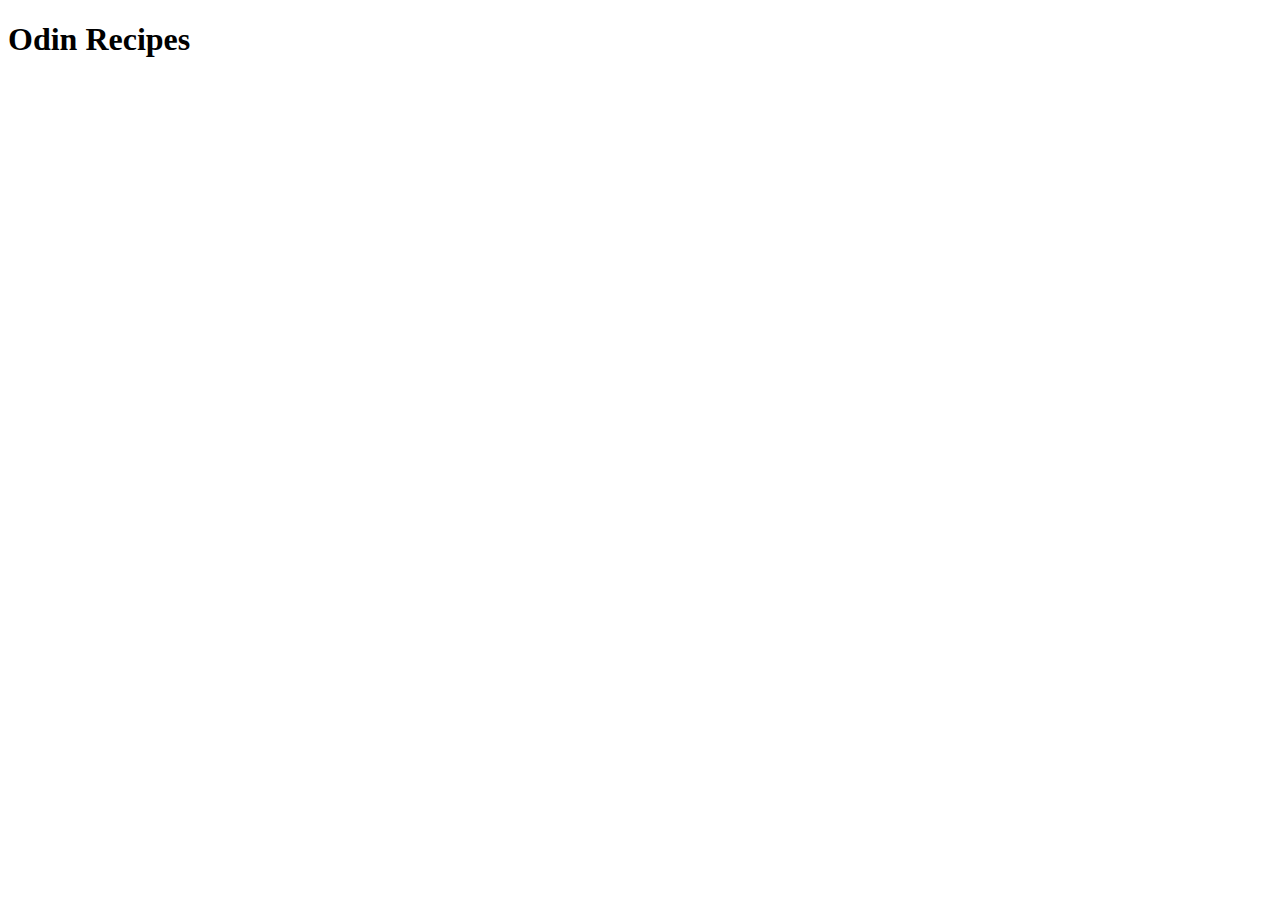
==== index.html @ 6479c7e7 "Work on content" ====
<!DOCTYPE html>
<html lang="en">
<head>
    <meta charset="UTF-8">
    <meta name="viewport" content="width=device-width, initial-scale=1.0">
    <title>Document</title>
</head>
<body>
    <h1>Odin Recipes</h1>
</body>
</html>
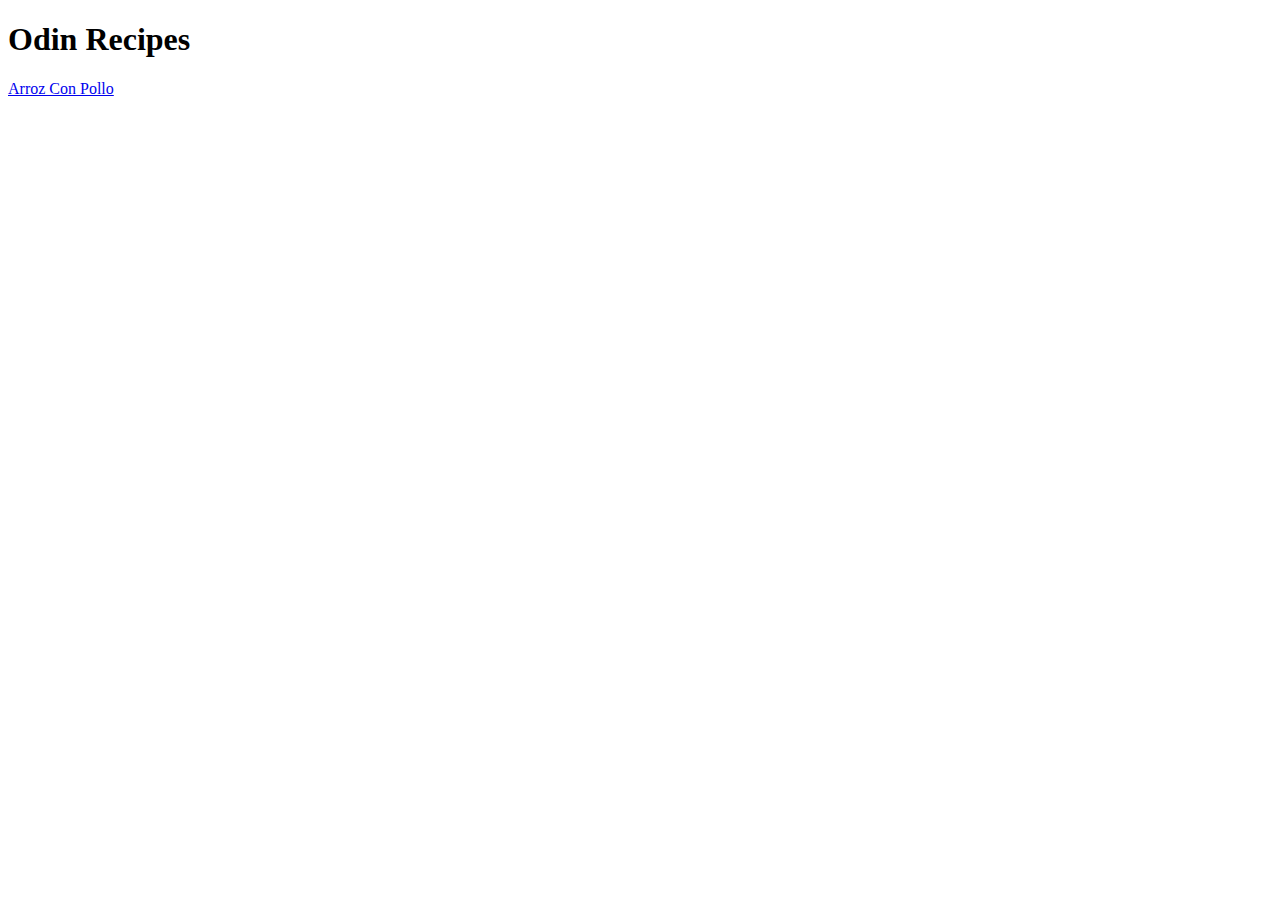
==== commit c7a4772d: "Add the tag a to link the recipe's page" ====
--- a/index.html
+++ b/index.html
@@ -7,5 +7,6 @@
 </head>
 <body>
     <h1>Odin Recipes</h1>
+    <a href="recipes/arrozconpollo.html">Arroz Con Pollo</a>
 </body>
 </html>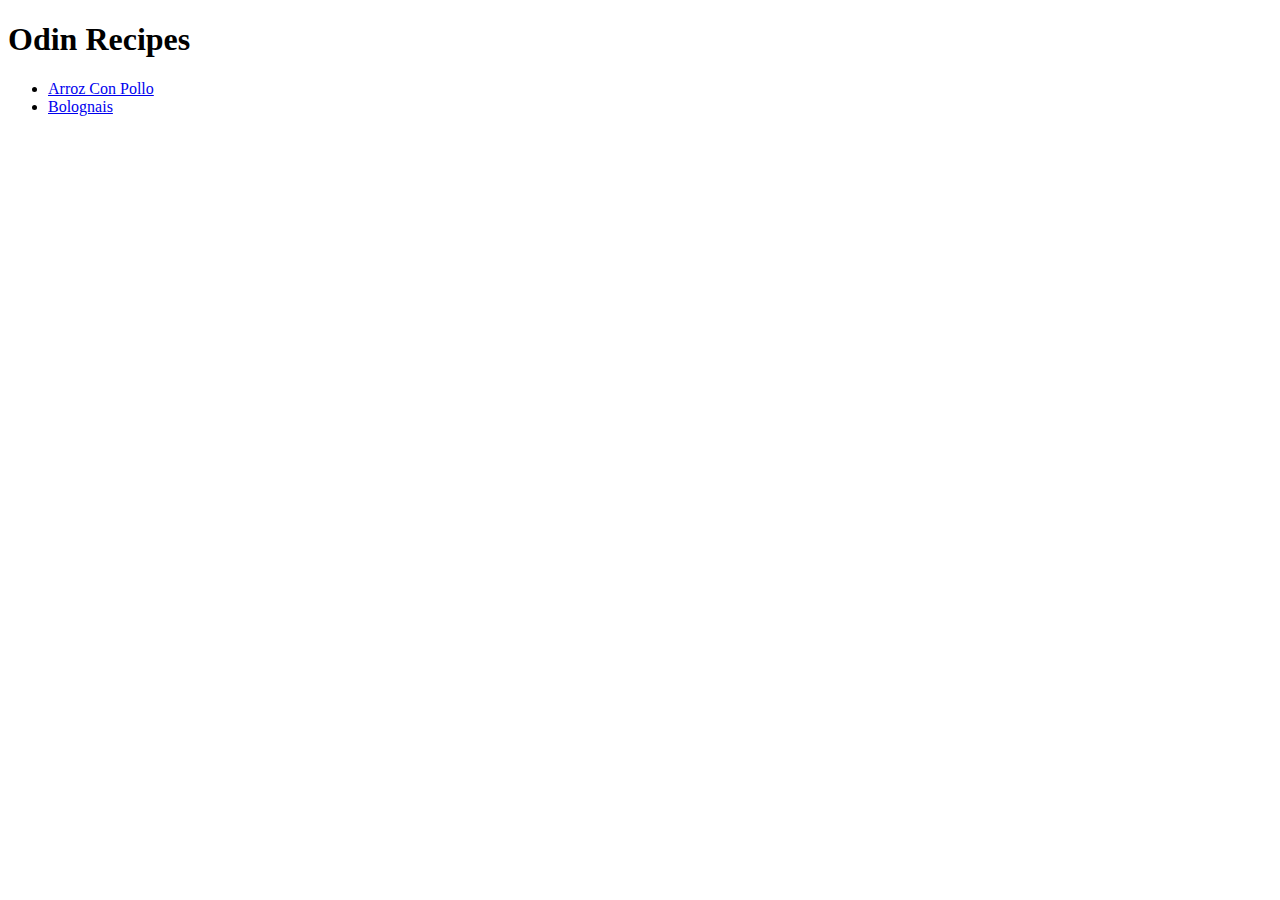
==== commit 4de4acb6: "Add one more recipe" ====
--- a/index.html
+++ b/index.html
@@ -7,6 +7,9 @@
 </head>
 <body>
     <h1>Odin Recipes</h1>
-    <a href="recipes/arrozconpollo.html">Arroz Con Pollo</a>
+    <ul>
+        <li><a href="recipes/arrozconpollo.html">Arroz Con Pollo</a></li>
+        <li><a href="recipes/bolognais.html">Bolognais</a></li>
+    </ul>
 </body>
 </html>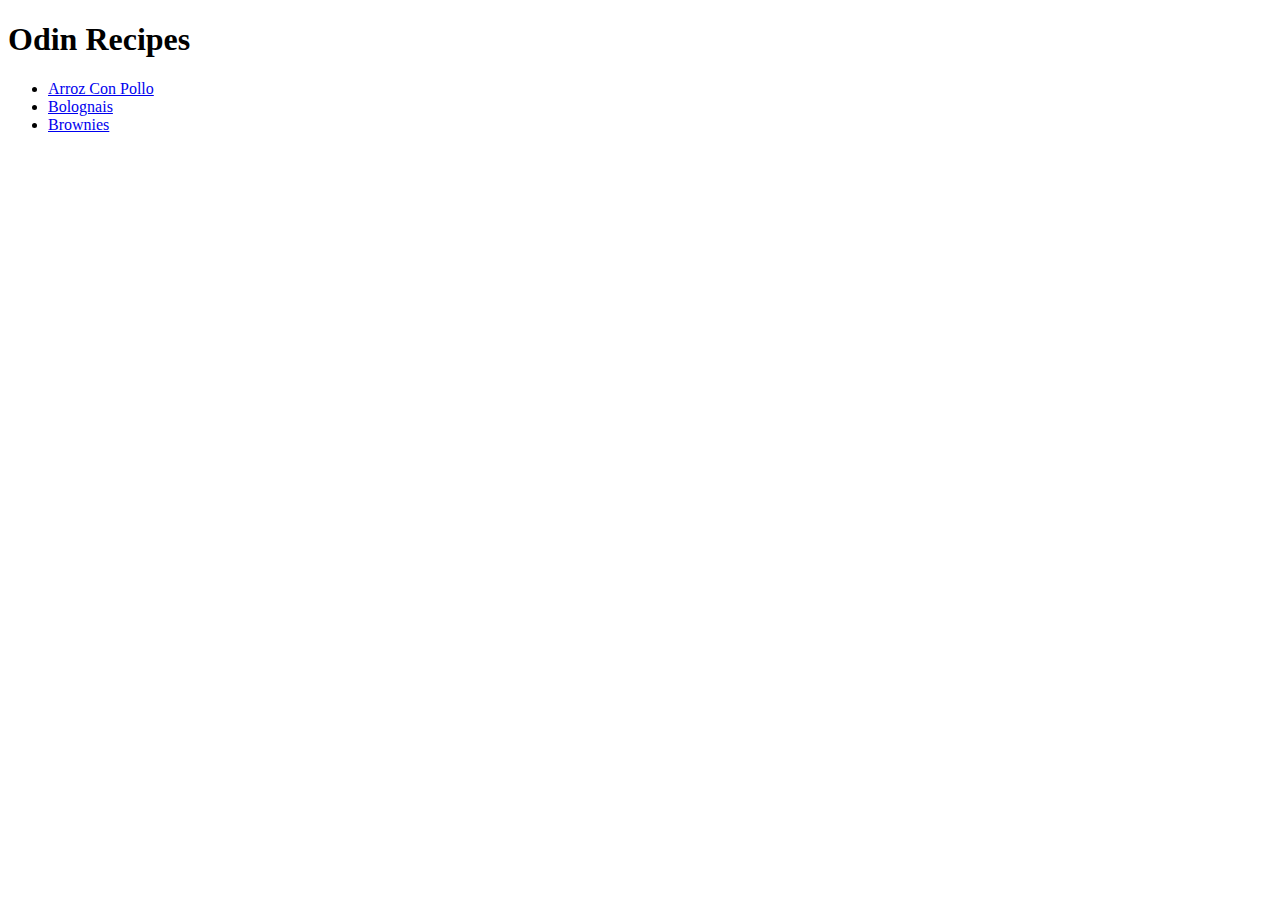
==== commit 8c3e903e: "Add the last recipe link" ====
--- a/index.html
+++ b/index.html
@@ -10,6 +10,7 @@
     <ul>
         <li><a href="recipes/arrozconpollo.html">Arroz Con Pollo</a></li>
         <li><a href="recipes/bolognais.html">Bolognais</a></li>
+        <li><a href="recipes/brownies.html">Brownies</a></li>
     </ul>
 </body>
 </html>